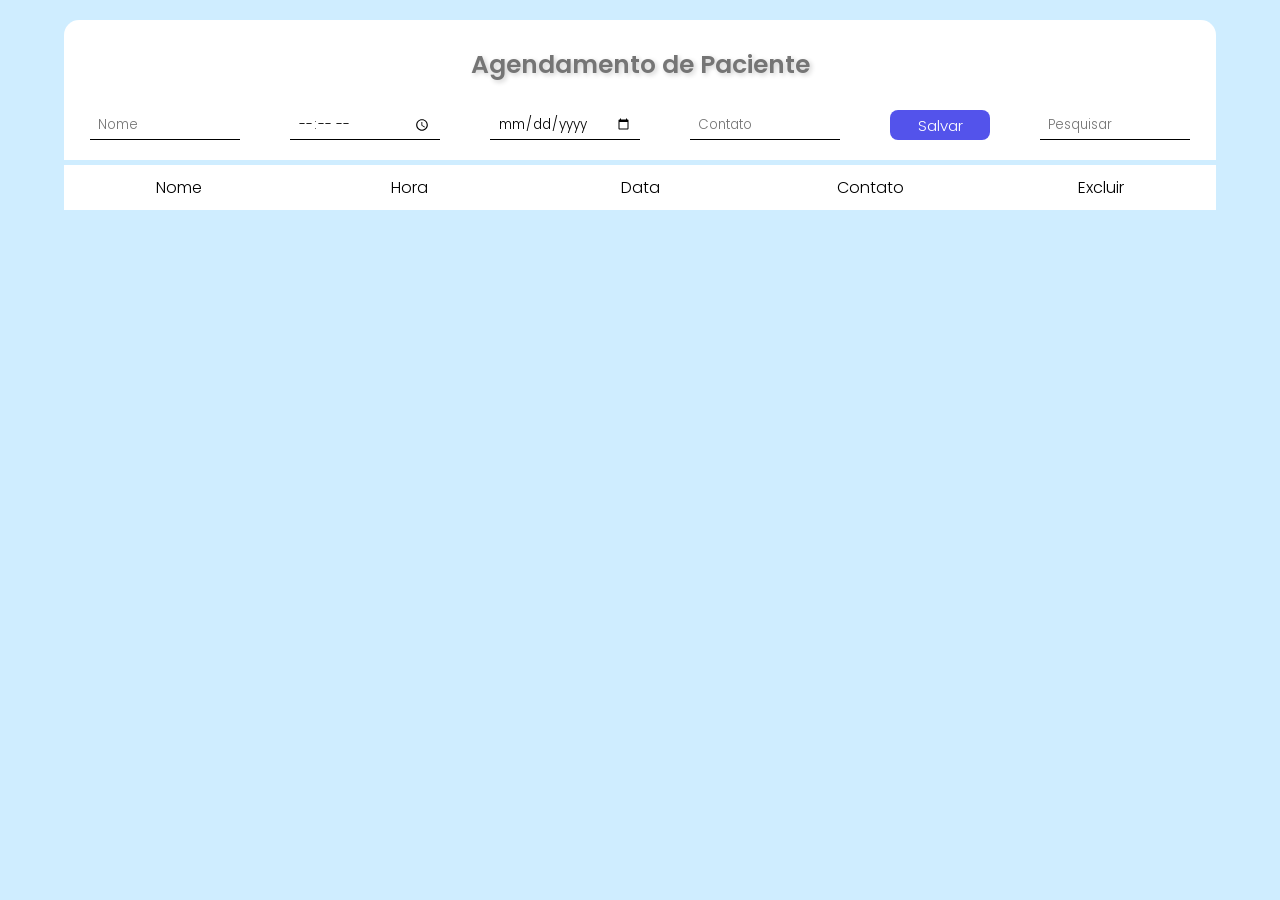
==== index.html @ 27b9b871 "Altecao do nome para index" ====
<!DOCTYPE html>
<html lang="pt-br">
<head>
    <meta charset="UTF-8">
    <meta name="viewport" content="width=device-width, initial-scale=1.0">
    <link rel="stylesheet" href="https://cdnjs.cloudflare.com/ajax/libs/font-awesome/6.5.1/css/all.min.css" integrity="sha512-DTOQO9RWCH3ppGqcWaEA1BIZOC6xxalwEsw9c2QQeAIftl+Vegovlnee1c9QX4TctnWMn13TZye+giMm8e2LwA==" crossorigin="anonymous" referrerpolicy="no-referrer" />
    <link href='https://unpkg.com/boxicons@2.1.1/css/boxicons.min.css' rel='stylesheet'>
    <link href='https://unpkg.com/boxicons@2.1.1/css/boxicons.min.css' rel='stylesheet'>
    <link rel="stylesheet" href="/css/agendamento.css">
    <title>Agenda Descomplicada</title>
</head>
<body>
    <header class="conteudoCabecalho">
        <!--<a href="/index.html" id="inicio"><i class="fa-solid fa-arrow-left"></i></a>-->
        <h1>Agendamento de Paciente</h1>
    </header>

    <div class="conteudoModal">
        <div class="modal">
            <form>
                <input type="text" id="mNome" placeholder="Nome"/>

                <input type="time" id="mHora"/>

                <input type="date" id="mData"/>

                <input type="tel" id="mContato" placeholder="Contato"/>
                
                <button type="button" id="btnSalvarParciente">Salvar</button>

                <input type="search" id="btnPesquisar" placeholder="Pesquisar"/>
            </form>
        </div>
    </div>

    <div class="conteudoTabela">
        <table id="tabela">
            <thead>
                <tr>
                    <th>Nome</th>
                    <th>Hora</th>
                    <th>Data</th>
                    <th>Contato</th>
                    <th class="acao">Excluir</th>
                </tr>
            </thead>
            <tbody>
                <!-- As linhas da tabela serão inseridas dinamicamente -->
            </tbody>
        </table>
    </div>

    <script src="/JavaScript/agendamento.js"></script>
</body>
</html>
---- css/agendamento.css ----
@import url('https://fonts.googleapis.com/css2?family=Poppins:ital,wght@0,100;0,200;0,300;0,400;0,500;0,600;0,700;0,800;0,900;1,100;1,200;1,300;1,400;1,500;1,600;1,700;1,800;1,900&display=swap');

*{
    margin: 0;
    padding: 0;
    box-sizing: border-box;
    font-family: "Poppins", sans-serif;
    font-weight: 300;
    font-style: normal;
}

body{
    width: 100vw;
    height: 100vh;
    display: flex;
    align-items: center;
    flex-direction: column;
    background-color: rgb(207, 237, 255);
}

.conteudoCabecalho{
    width: 90%;
    height: 10%;
    display: flex;
    flex-direction: row;
    justify-content: center;
    align-items: center;
    background-color: white;
    margin-top: 20px;
    border-radius: 15px 15px 0 0;
    padding: 20px; 
}


.conteudoCabecalho a i{
    color: rgb(117, 117, 117);
    font-size: 25px;
    text-shadow: 2px 2px 5px rgba(0, 0, 0, 0.2);
}

.conteudoCabecalho h1{
    font-size: 25px;
    font-weight: 600;
    color: rgb(117, 117, 117);
    text-shadow: 2px 2px 5px rgba(0, 0, 0, 0.2);
}

.conteudoModal {
    width: 100%; 
    height: auto;
    display: flex;
    justify-content: center; 
}

.modal{
    width: 90%;
    background-color: white;   
}

.modal form {
    display: flex;
    justify-content: center;
    gap: 50px;
    margin-bottom: 20px;
}

.modal form input {
    width: 150px;
    height: 30px;
    border: none; 
    border-bottom: 1px solid black; 
    outline: none;
    padding: 8px;
    background-color: transparent; 
}

#btnSalvarParciente{
    width: 100px;
    background-color: rgb(83, 83, 235);
    border-radius: 8px;
    border: none;
    color: white;
    font-size: 15px;
    cursor: pointer;
    transition: 0.5s ease;
}

#btnSalvarParciente:hover{
    background-color: rgb(58, 58, 243);;
}

.conteudoTabela{
    width: 90%; 
    height:auto;
    display: flex;
    background-color: white; 
    margin-top: 5px;
}

table {
    width: 100%; 
    border-collapse: collapse; 
}

thead th {
    text-align: center; 
    padding: 10px; 
}

thead tr {
    display: flex;
    justify-content: space-around; 
    flex-direction: row; 
    align-items: center; 
}

thead th {
    flex: 1; 
}

tbody tr {
    display: flex;
    justify-content: space-around; 
    align-items: center; 
}

tbody td {
    flex: 1;
    text-align: center; 
    padding: 10px; 
    border-top: 1px solid #cecece;
}

td button {
    border: none;
    outline: none;
    background: transparent;
    cursor: pointer;
}

td i{
    font-size: 15px;
}
@media (max-width: 1020px) {
    .conteudoCabecalho {
        width: 95%;
        height: auto; 
        margin-top: 10px;
    }

    .conteudoCabecalho h1 {
        font-size: 20px; 
        text-shadow: 1px 1px 3px rgba(0, 0, 0, 0.2); 
    }

    .modal {
        width: 95%;    
    }

    .modal form {
        display: flex;
        justify-content: space-between;
        flex-direction: row; 
        padding: 5px;
        gap: 10px; 
    }

    .modal form input {
        width: 135px; 
    }

    #btnSalvarParciente {
        display: flex;
        align-items: center;
        justify-content: center;
        width: 60px;
        height: 30px; 
        padding: 10px; 
        font-size: 12px; 
    }

    .conteudoTabela {
        flex-direction: column; 
        overflow-x: auto; 
    }

    .conteudoTabela{
        width: 95%; 
        height:auto;
        display: flex;
        background-color: white; 
        margin-top: 5px;
    }
    
    table {

        width: 100%; 
        border-collapse: collapse;
        font-size: 12px; 
    }
    
    thead th {
        text-align: center; 
        padding: 8px; 
    }
    
    thead tr {
        display: flex;
        justify-content: space-around; 
        flex-direction: row; 
        align-items: center; 
    }
    
    thead th {
        flex: 1; 
    }

}

@media (max-width: 768px) {
   
    .conteudoCabecalho h1 {
        font-size: 18px;
    }

    .modal form {
        display: flex;
        flex-direction: column;
        gap: 5px;
    }

    .modal form input {
        width: 100%;
        font-size: 12px; 
    }

    #btnSalvarParciente {
        height: 30px;
        font-size: 12px;
    }
   
    /* Estilos para transformar a tabela em colunas */
    table {
        width: 100%;
        display: block;
    }

    thead {
        display: none;
    }

    tbody {
        display: block;
    }

    tbody tr {
        display: block;
        margin-bottom: 10px;
        border: 1px solid #5e5e5e;
        padding: 10px;
    }

    tbody td {
        display: flex;
        justify-content: space-between;
        padding: 5px 0;
        font-size: 12px;
        border-top: none;
        text-align: left; /* Alinha os itens à direita */
    }

    tbody td::before {
        content: attr(data-label);
        flex-basis: 40%;
        text-align: left;
        font-weight: bold;
        padding-right: 10px;
    }
}
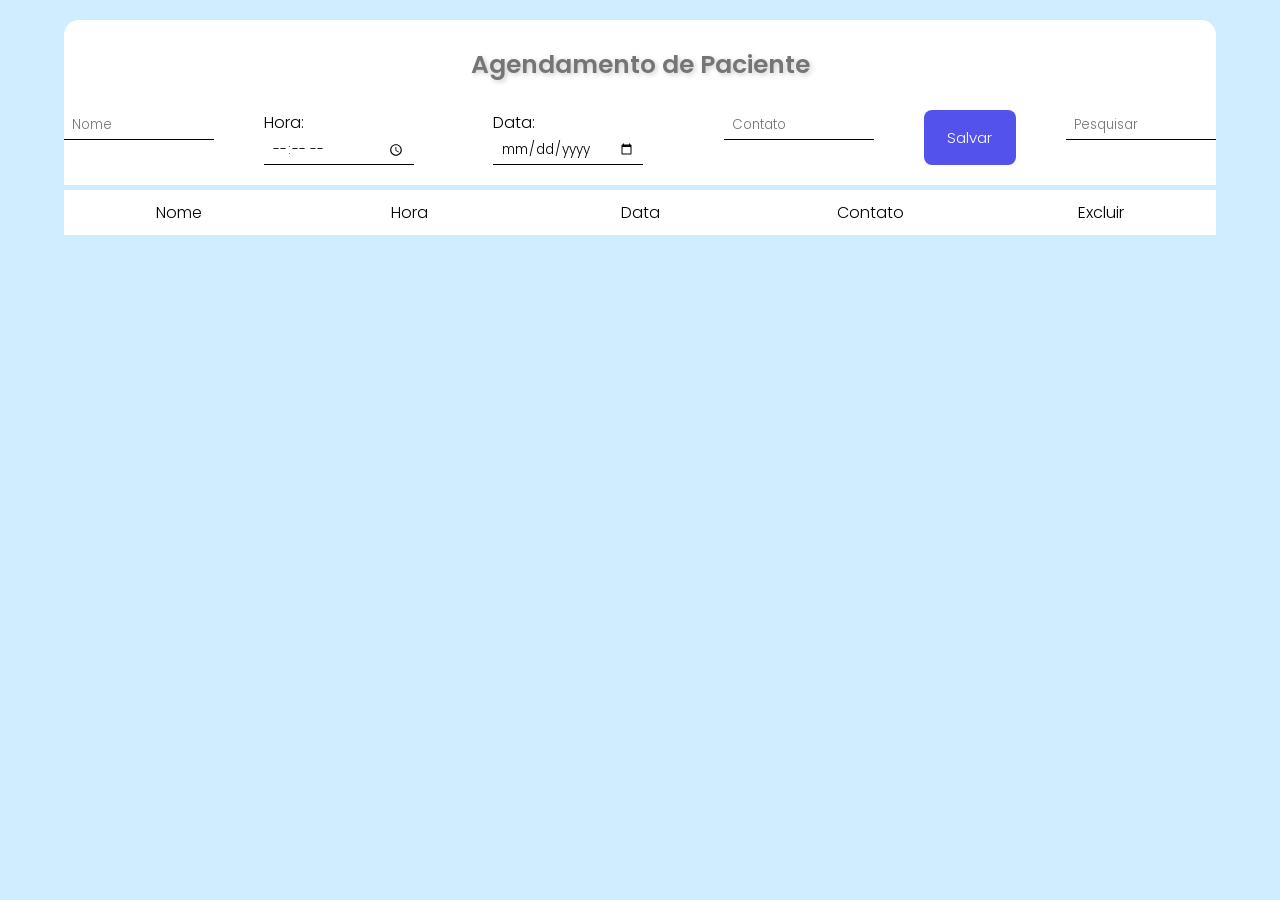
==== commit 94298356: "Label data e hora" ====
--- a/index.html
+++ b/index.html
@@ -19,12 +19,17 @@
         <div class="modal">
             <form>
                 <input type="text" id="mNome" placeholder="Nome"/>
+                <div>
+                    <label for="mHora">Hora:</label>
+                    <input type="time" id="mHora"/>
+                </div>
 
-                <input type="time" id="mHora"/>
+                <div>
+                    <label for="mData">Data:</label>
+                    <input type="date" id="mData"/>
+                </div>
 
-                <input type="date" id="mData"/>
-
-                <input type="tel" id="mContato" placeholder="Contato"/>
+                <input type="tel" id="mContato" placeholder="Contato"  maxlength="15"/>
                 
                 <button type="button" id="btnSalvarParciente">Salvar</button>
 
